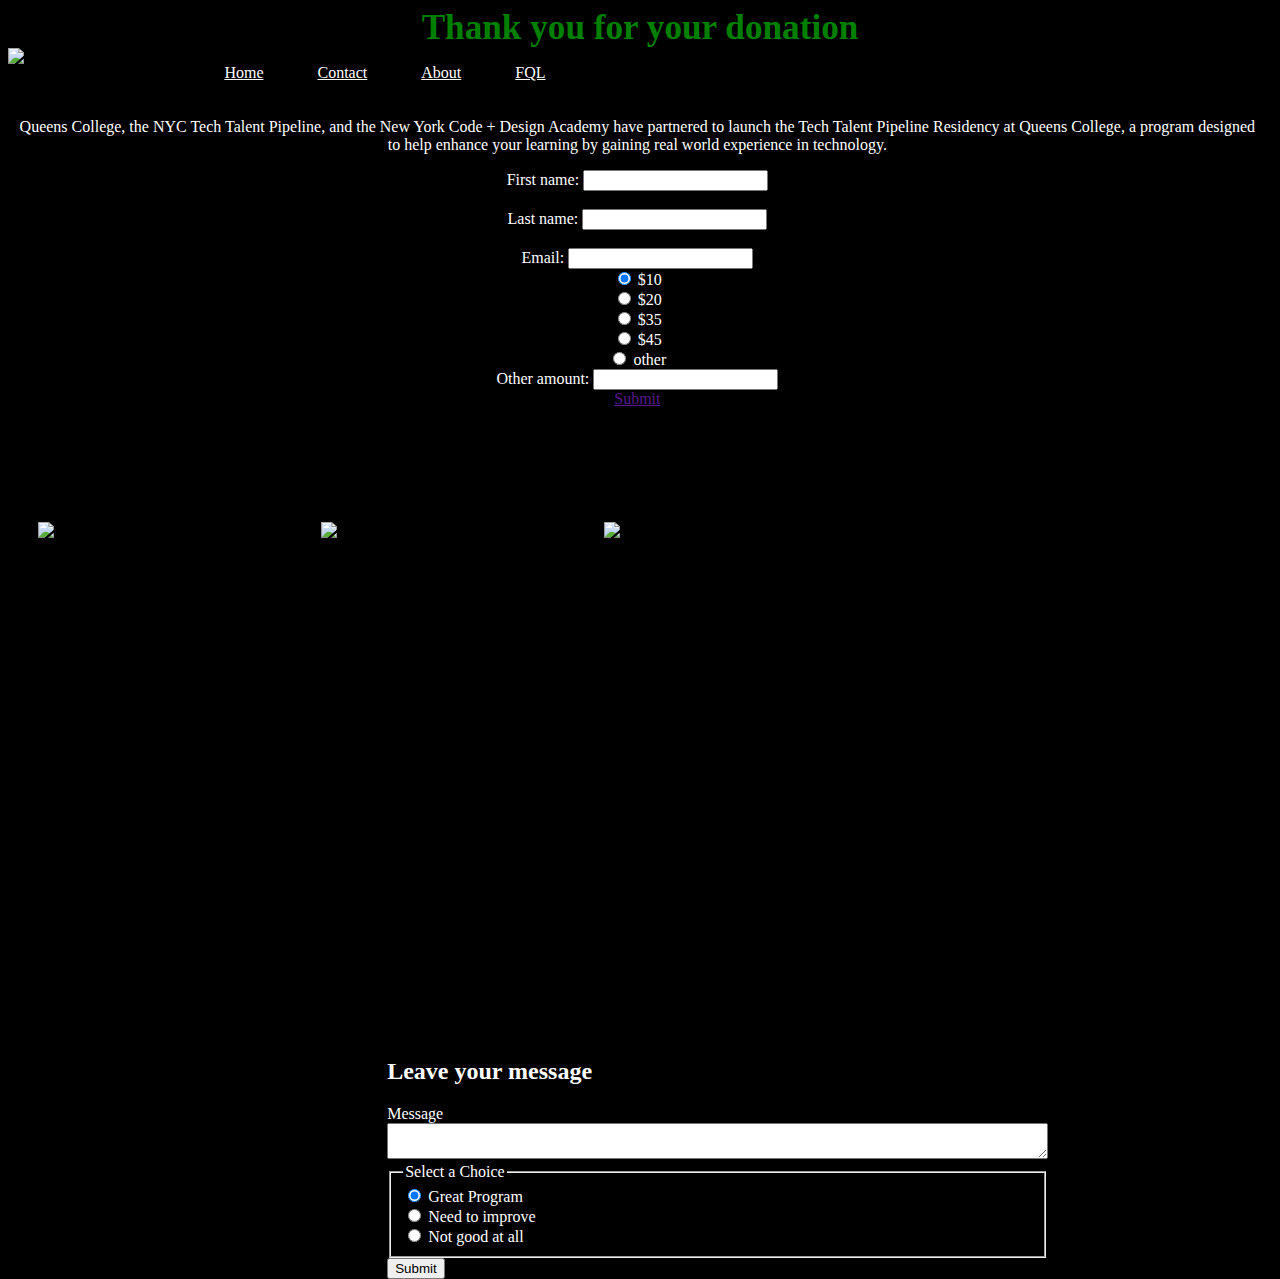
==== Donate/donate.html @ 0311e843 "Merge pull request #12 from dhy1050/Hanying" ====
<!DOCTYPE html>
<html lang = "en">
	<head>
		<script src="donateJs.js"></script>
		<script src="jquery-2.2.0.js"></script>
		<title>Donate</title>
	</head>
	<link rel="stylesheet" tyle = "text/css" href = "style4.css">
	<body>
		<h1 class = "one"> Thank you for your donation </h1>
		<img class = "img" src="http://www.bair.org/portals/0/Images/Donate/donate%20button9.jpg" alt = "news photo" height = "20%" width="20%">
		
		<nav class = "formybar">
			<ul >
				<li><a class="formybar" href="Global_Warming_Website/index.html">Home</a></li>
				<li><a class="formybar" href="">Contact</a></li>
				<li><a class="formybar" href= " "> About</a></li>
				<li><a class= "formybar" href="">FQL</a></li>

			</ul>
		</nav>
		<div class = "fdiv">
			<p>
			Queens College, the NYC Tech Talent Pipeline, and the New York Code + Design Academy have partnered to launch the Tech Talent Pipeline Residency at Queens College, a program designed to help enhance your learning by gaining real world experience in technology.
			</p>

			<form>
				First name:
				<input type = "text" name = "firstanme"><br>
				<br>
				Last name:
				<input type = "text" name = "lastname"><br>
				<br>
				    Email:    
				<input type = "text" name = "email"><br>

			</form>

			<form>
				<input type = "radio" name="money" value = 10 checked> $10<br>
				<input type = "radio" name="money" value = 25> $20 <br>
				<input type = "radio" name="money" value = 35> $35 <br>
				<input type = "radio" name="money" value = 45> $45 <br>
				<input type = "radio" name="other" value = "other"> other<br>
			</form>
			<form>
				Other amount:
				<input tpe ="text" name = "amount"><br>
			</form>

			<a href="">Submit</a>

		</div>
		
		<div >
			<img class = "image" src="http://portlandsolidarity.org/wp-content/uploads/2015/05/donate-button.gif">
			<img class = "image" src="http://static.wixstatic.com/media/871218_2c070ce123304a48bcbcb6a2f9011b21.gif">
			<img class = "image" src="http://www.alz.org/ri/images/donate-button.png"> 
		</div>
		


		<video class="video" width="100%" height="500" autoplay>
			<source src="d.mp4" type = "video/mp4">
				your brower does ont support this video tag!
		</video>
		
		<form class="myform" action="#">
			<h2>Leave your message </h2>

			<div>
				<label class="desc" id="title4" for "Field4">
					Message
				</label>

				<div>
					<textarea id="Field4" name="Field4" spellcheck ="true" row="5" cols = "80" tabindex="4">
					</textarea>
				</div>
			</div>

			<div>
    <fieldset>
    
      <legend id="title5" class="desc">
        Select a Choice
      </legend>
      
      <div>
      	<input id="radioDefault_5" name="Field5" type="hidden" value="">
      	<div>
      		<input id="Field5_0" name="Field5" type="radio" value="First Choice" tabindex="5" checked="checked">
      		<label class="choice" for="Field5_0">Great Program</label>
      	</div>
        <div>
        	<input id="Field5_1" name="Field5" type="radio" value="Second Choice" tabindex="6">
        	<label class="choice" for="Field5_1">Need to improve</label>
        </div>
        <div>
        	<input id="Field5_2" name="Field5" type="radio" value="Third Choice" tabindex="7">
        	<label class="choice" for="Field5_2">Not good at all</label>
        </div>
      </div>
    </fieldset>
  </div>
		<div>
  			<div>
  				<input id="saveForm" name="saveForm" type="submit" value="Submit">
   			</div>
		</div>

		</form>


	</body>

</html>
---- Donate/style4.css ----
h1{
	font-size: 220%;
}

.one{
	text-align: center;
	color: green;
	margin:0 auto;
	left: 20px;
}

.img{
	float:left;
	width: 10%;
}

.two{
	border:100px;
	content: 100px:;
	margin-left: 20px;
	color:blue;
	float:left;
}

.three{
	border: 200px;
	color:red;
	
	position:bottom;
	
}

.secondImage{
	margin-top:60px;
	text-align: center;


}

body{
	background-color: black; 
	background-repeat:no-repeat;
	background-position:left top;
	background-attachment:fixed;
}

.fdiv{
	color: white;
	margin-left:10px;
	text-align: center;
	float: left;
	width: 98%;
	height:400px;
	border:20px;
	background-image: url("http://cdn.wonderfulengineering.com/wp-content/uploads/2016/01/cool-wallpaper-5.jpg");
	background-size: 100%,100%;
	background-repeat:no-repeat;
}

.formybar{
	float: left;
	display:inline-block;
	text-align: center;
	color:white;
}

.formybar li{
	display:inline-block;
	margin-left: 50px;
}

.image{
	float: left;
	margin-top:20px;
	margin-left: 30px;
	width:20%;
}

.video{
	margin-left:30px;
	float:left;
}

.thankOne{
	font-size: 40px;
	clear:both;
	color:white;
	float:left;
}

.thanks{
	
	float:left;
	width:25%;
	margin:20px;
	position:center;
	
}

.myform{
	color:white;
	float: left;
	margin-left:30%;

}
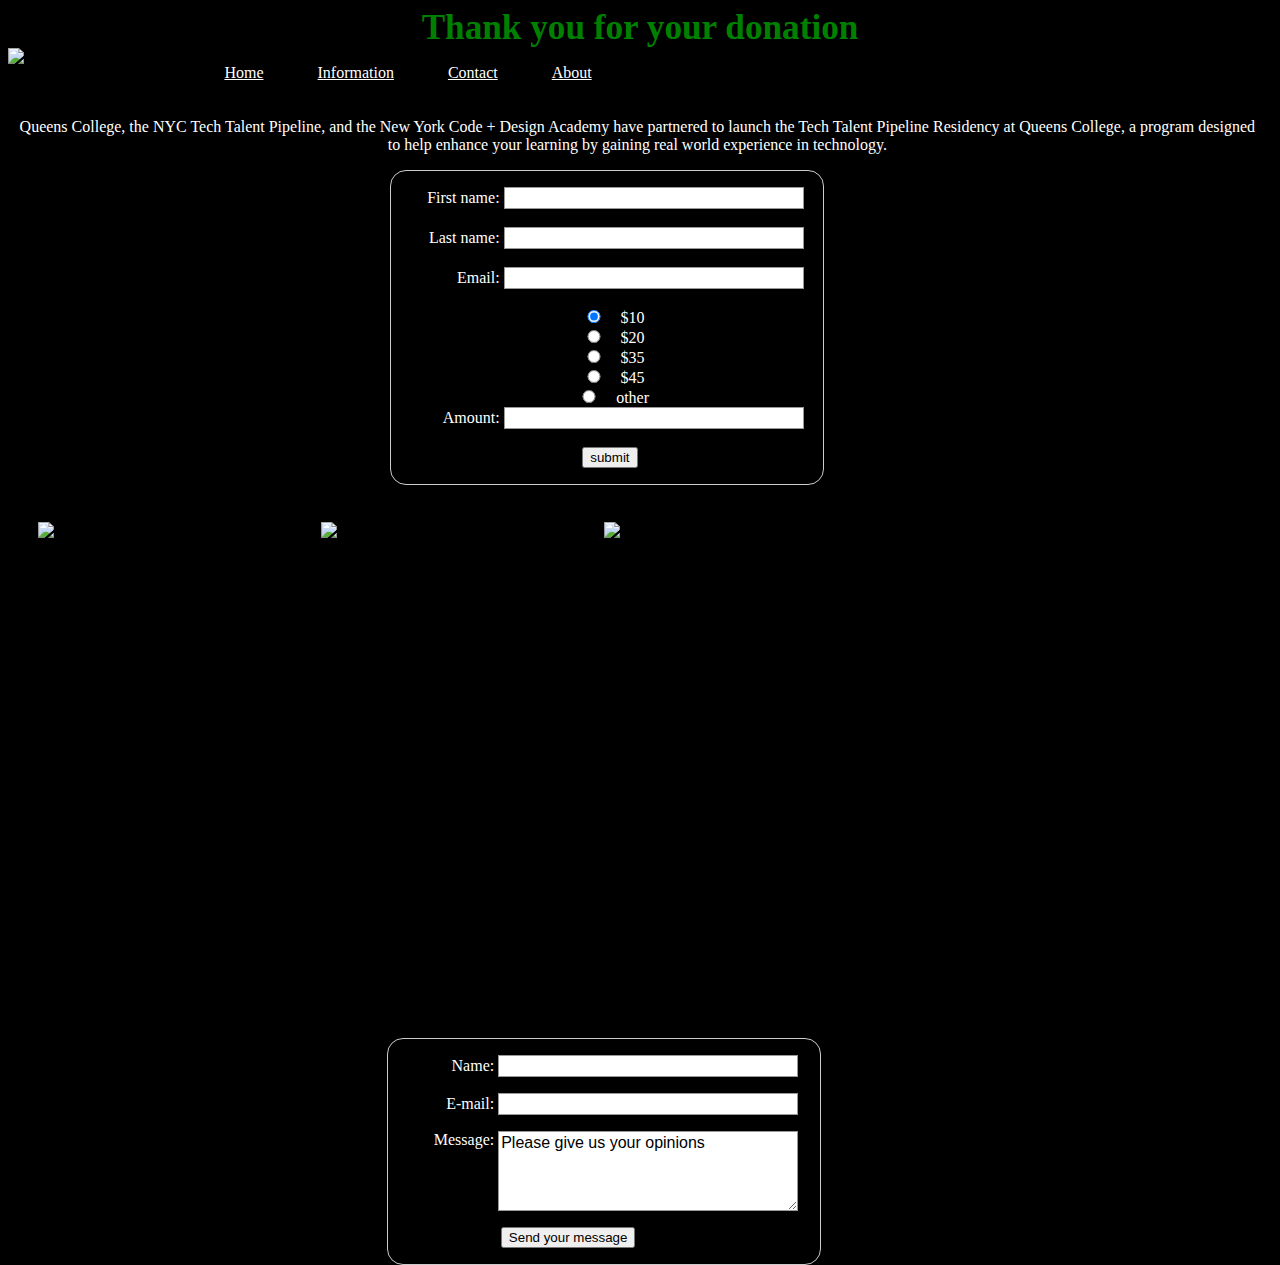
==== commit 281e311b: "change donate file" ====
--- a/Donate/donate.html
+++ b/Donate/donate.html
@@ -12,10 +12,10 @@
 		
 		<nav class = "formybar">
 			<ul >
-				<li><a class="formybar" href="Global_Warming_Website/index.html">Home</a></li>
-				<li><a class="formybar" href="">Contact</a></li>
-				<li><a class="formybar" href= " "> About</a></li>
-				<li><a class= "formybar" href="">FQL</a></li>
+				<li><a class="formybar" href="../MainPage/index.html">Home</a></li>
+				<li><a class="formybar" href="../info/finalProject.html">Information</a></li>
+				<li><a class="formybar" href= " ">Contact</a></li>
+				<li><a class= "formybar" href="">About</a></li>
 
 			</ul>
 		</nav>
@@ -25,37 +25,42 @@
 			</p>
 
 			<form>
-				First name:
+				<label for "name"> First name:</label>
 				<input type = "text" name = "firstanme"><br>
 				<br>
-				Last name:
+				<label for "name">Last name:</label>
 				<input type = "text" name = "lastname"><br>
 				<br>
-				    Email:    
-				<input type = "text" name = "email"><br>
+				 <label for "mail">Email:</label>
+				<input type = "text" name = "email"><br><br>
 
+			
+				<input  class="rad" type = "radio" name="money" value = 10 checked>   $10<br>
+				<input  class="rad" type = "radio" name="money" value = 25>   $20<br>
+				<input  class="rad" type = "radio" name="money" value = 35>   $35<br>
+				<input  class="rad" type = "radio" name="money" value = 45>   $45<br>
+				<input  class="rad" type = "radio" name="other" value = "other"> other<br>
+			
+				<label for "name">Amount:</label>
+				<input type ="text" name = "amount"><br><br>
+				<button type = "submit">submit</button>
 			</form>
-
-			<form>
-				<input type = "radio" name="money" value = 10 checked> $10<br>
-				<input type = "radio" name="money" value = 25> $20 <br>
-				<input type = "radio" name="money" value = 35> $35 <br>
-				<input type = "radio" name="money" value = 45> $45 <br>
-				<input type = "radio" name="other" value = "other"> other<br>
-			</form>
-			<form>
-				Other amount:
-				<input tpe ="text" name = "amount"><br>
-			</form>
-
-			<a href="">Submit</a>
 
 		</div>
 		
 		<div >
-			<img class = "image" src="http://portlandsolidarity.org/wp-content/uploads/2015/05/donate-button.gif">
-			<img class = "image" src="http://static.wixstatic.com/media/871218_2c070ce123304a48bcbcb6a2f9011b21.gif">
-			<img class = "image" src="http://www.alz.org/ri/images/donate-button.png"> 
+			<a href="https://www.paypal.com/home" target="_blank">
+				<img class = "image" src="http://portlandsolidarity.org/wp-content/uploads/2015/05/donate-button.gif">
+			</a>
+			
+			<a href="https://www.redcross.org/donate/nn-0116" target="_blank">
+				<img class = "image" src="http://static.wixstatic.com/media/871218_2c070ce123304a48bcbcb6a2f9011b21.gif">
+			</a>
+			
+			<a href="https://m.nyseg.com/mt/www.nyseg.com/YourAccount/payyourbill/paymentoptions/creditcard.html" target="_blank">
+				<img class = "image" src="http://www.alz.org/ri/images/donate-button.png">
+			</a>
+			 
 		</div>
 		
 
@@ -65,51 +70,27 @@
 				your brower does ont support this video tag!
 		</video>
 		
-		<form class="myform" action="#">
-			<h2>Leave your message </h2>
-
+		<form action = "" method="post">
 			<div>
-				<label class="desc" id="title4" for "Field4">
-					Message
-				</label>
-
-				<div>
-					<textarea id="Field4" name="Field4" spellcheck ="true" row="5" cols = "80" tabindex="4">
-					</textarea>
-				</div>
+				<label for "name">Name:</label>
+				<input type = "text" id="name"/> 
 			</div>
 
 			<div>
-    <fieldset>
-    
-      <legend id="title5" class="desc">
-        Select a Choice
-      </legend>
-      
-      <div>
-      	<input id="radioDefault_5" name="Field5" type="hidden" value="">
-      	<div>
-      		<input id="Field5_0" name="Field5" type="radio" value="First Choice" tabindex="5" checked="checked">
-      		<label class="choice" for="Field5_0">Great Program</label>
-      	</div>
-        <div>
-        	<input id="Field5_1" name="Field5" type="radio" value="Second Choice" tabindex="6">
-        	<label class="choice" for="Field5_1">Need to improve</label>
-        </div>
-        <div>
-        	<input id="Field5_2" name="Field5" type="radio" value="Third Choice" tabindex="7">
-        	<label class="choice" for="Field5_2">Not good at all</label>
-        </div>
-      </div>
-    </fieldset>
-  </div>
-		<div>
-  			<div>
-  				<input id="saveForm" name="saveForm" type="submit" value="Submit">
-   			</div>
-		</div>
+				<label for "mail">E-mail:</label>
+				<input type = "email" id="mail"/>
+			</div>
 
-		</form>
+			<div>
+				<label for="msg">Message:</label>
+				<textarea id="msg">Please give us your opinions</textarea>
+			</div>
+
+			<div class ="button">
+				<button type = "submit">Send your message</button>
+			</div>
+
+		</from>
 
 
 	</body>
--- a/Donate/style4.css
+++ b/Donate/style4.css
@@ -97,9 +97,60 @@
 	
 }
 
-.myform{
+/*.myform{
 	color:white;
 	float: left;
 	margin-left:30%;
 
+}*/
+
+form{
+	float: left;
+	margin-left:30%;
+	width:400px;
+	padding:1em;
+	border:1px solid #CCC;
+	border-radius:1em;
+	color:white;
+}
+
+form div + div {
+	margin-top:1em;
+}
+
+label{
+	display:inline-block;
+	width: 90px;
+
+	text-align: right;
+}
+
+input, textarea{
+	font: 1em sans-serif;
+	width:300px;
+	-moz-box-sizing:border-box;
+	box-sizing:border-box;
+	border:1px solid #999;
+}
+
+.rad{
+	width:40px;
+}
+
+input:focus,textarea:focus{
+	border-color:#000;
+}
+
+textarea{
+	vertical-align: top;
+	height:5em;
+	resize:vertical;
+}
+
+.button{
+	padding-left: 90px;
+}
+
+button{
+	margin-left:.5em;
 }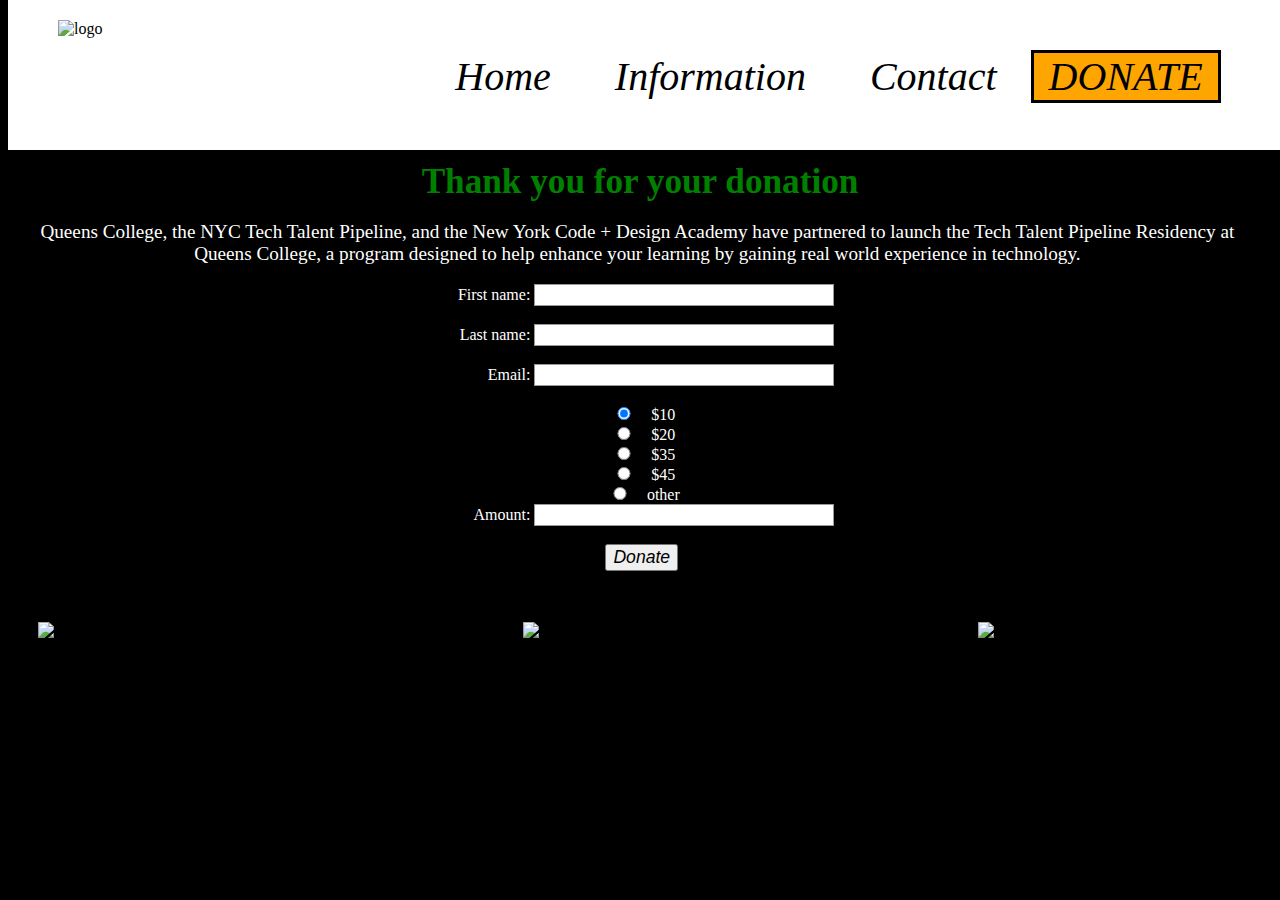
==== commit 6aff11ec: "fixed donate" ====
--- a/Donate/donate.html
+++ b/Donate/donate.html
@@ -1,30 +1,47 @@
 <!DOCTYPE html>
 <html lang = "en">
 	<head>
+		<script src="jquery-2.2.0.js"></script>
 		<script src="donateJs.js"></script>
-		<script src="jquery-2.2.0.js"></script>
+		
 		<title>Donate</title>
 	</head>
 	<link rel="stylesheet" tyle = "text/css" href = "style4.css">
 	<body>
-		<h1 class = "one"> Thank you for your donation </h1>
-		<img class = "img" src="http://www.bair.org/portals/0/Images/Donate/donate%20button9.jpg" alt = "news photo" height = "20%" width="20%">
 		
-		<nav class = "formybar">
-			<ul >
-				<li><a class="formybar" href="../MainPage/index.html">Home</a></li>
-				<li><a class="formybar" href="../info/finalProject.html">Information</a></li>
-				<li><a class="formybar" href= " ">Contact</a></li>
-				<li><a class= "formybar" href="">About</a></li>
-
+		
+		<nav class="nav-bar">
+			<img class="logoimg" src="logerr.png" alt = "logo" height="120" width="300">
+			<ul class="cul">
+				<li>
+					<a class = "ca" href="../MainPage/index.html">Home</a>
+					
+				</li>
+				
+				<li>
+					<a class = "ca" href="../info/finalProject.html">Information</a>
+					
+				</li>
+				<li>
+					<a class = "ca" href="#">Contact</a>
+					
+				</li>				
+				<li id = "donateLi">
+					<a class = "ca" href="../Donate/donate.html" class="donate">DONATE</a>
+				</li>
 			</ul>
 		</nav>
+		<br><br><br><br><br><br><br><br><br>
+
+		<h1 class = "one"> Thank you for your donation </h1>
+		<!-- <img class = "img" src="http://www.bair.org/portals/0/Images/Donate/donate%20button9.jpg" alt = "news photo" height = "20%" width="20%"> -->
+
 		<div class = "fdiv">
-			<p>
+			<p id ="firstP">
 			Queens College, the NYC Tech Talent Pipeline, and the New York Code + Design Academy have partnered to launch the Tech Talent Pipeline Residency at Queens College, a program designed to help enhance your learning by gaining real world experience in technology.
 			</p>
 
-			<form>
+			<form id="formOne">
 				<label for "name"> First name:</label>
 				<input type = "text" name = "firstanme"><br>
 				<br>
@@ -43,34 +60,19 @@
 			
 				<label for "name">Amount:</label>
 				<input type ="text" name = "amount"><br><br>
-				<button type = "submit">submit</button>
+				
 			</form>
 
-		</div>
+			<form>
+				<button id = "buttonOne">Donate</button>
+			</form>
 		
-		<div >
-			<a href="https://www.paypal.com/home" target="_blank">
-				<img class = "image" src="http://portlandsolidarity.org/wp-content/uploads/2015/05/donate-button.gif">
-			</a>
-			
-			<a href="https://www.redcross.org/donate/nn-0116" target="_blank">
-				<img class = "image" src="http://static.wixstatic.com/media/871218_2c070ce123304a48bcbcb6a2f9011b21.gif">
-			</a>
-			
-			<a href="https://m.nyseg.com/mt/www.nyseg.com/YourAccount/payyourbill/paymentoptions/creditcard.html" target="_blank">
-				<img class = "image" src="http://www.alz.org/ri/images/donate-button.png">
-			</a>
-			 
-		</div>
-		
+		<p class = "thankyou">
+			<div class = "thankyou" >Appreciate for your donation</div>
+			<div class = "thankyou"> We would love to hear more from you</div>
+		<p>
 
-
-		<video class="video" width="100%" height="500" autoplay>
-			<source src="d.mp4" type = "video/mp4">
-				your brower does ont support this video tag!
-		</video>
-		
-		<form action = "" method="post">
+		<form id = "formTwo" action = "" method="post">
 			<div>
 				<label for "name">Name:</label>
 				<input type = "text" id="name"/> 
@@ -85,12 +87,46 @@
 				<label for="msg">Message:</label>
 				<textarea id="msg">Please give us your opinions</textarea>
 			</div>
-
-			<div class ="button">
-				<button type = "submit">Send your message</button>
-			</div>
+	
+			<!-- <div class ="button">
+				
+			</div> -->
+			<br>
 
 		</from>
+
+		<form>
+			<button id = "buttonTwo">Send your message</button>
+		</form>
+
+		<p id="last">Thank You, bless you! </p>
+
+		
+		</div>
+		
+		<div >
+			<a href="https://www.paypal.com/home" target="_blank">
+				<img class = "image" src="http://portlandsolidarity.org/wp-content/uploads/2015/05/donate-button.gif">
+			</a>
+			
+			<a href="https://www.redcross.org/donate/nn-0116" target="_blank">
+				<img class = "imageTwo" src="http://static.wixstatic.com/media/871218_2c070ce123304a48bcbcb6a2f9011b21.gif">
+			</a>
+			
+			<a href="https://m.nyseg.com/mt/www.nyseg.com/YourAccount/payyourbill/paymentoptions/creditcard.html" target="_blank">
+				<img class = "imageThree" src="http://www.alz.org/ri/images/donate-button.png">
+			</a>
+			 
+		</div>
+		
+
+
+		<!-- <video class="video" width="100%" height="500" autoplay>
+			<source src="d.mp4" type = "video/mp4">
+				your brower does ont support this video tag!
+		</video> -->
+		
+		
 
 
 	</body>
--- a/Donate/style4.css
+++ b/Donate/style4.css
@@ -1,3 +1,48 @@
+.nav-bar{
+	background-color: white;
+	width: 100%;
+	position: fixed;
+	padding: 20px 0;
+	padding-bottom: 10px;
+	z-index: 5;
+}
+
+.logoimg{
+	float: left;
+	margin-left: 50px;
+
+}
+
+#donateLi{
+	margin: 0;
+	padding: 0 15px;
+	background-color: orange;
+	border: solid;
+	border-color: black;
+}
+
+.cul{
+	margin: 0;
+	padding: 0;
+	text-align: center;
+	margin-top: 30px;
+}
+li{
+	display: inline-block;
+	list-style: none;
+	margin: 0 30px;
+	position: relative;
+	font-size: 40px;
+}
+.ca{
+	text-decoration: none;
+	color: black;
+	font-style: italic;
+
+}
+
+
+
 h1{
 	font-size: 220%;
 }
@@ -10,8 +55,9 @@
 }
 
 .img{
-	float:left;
+	
 	width: 10%;
+	height:20%;
 }
 
 .two{
@@ -38,6 +84,7 @@
 }
 
 body{
+	margin-top: 0;
 	background-color: black; 
 	background-repeat:no-repeat;
 	background-position:left top;
@@ -57,11 +104,8 @@
 	background-repeat:no-repeat;
 }
 
-.formybar{
-	float: left;
-	display:inline-block;
-	text-align: center;
-	color:white;
+p{
+	font-size: 120%;
 }
 
 .formybar li{
@@ -73,6 +117,22 @@
 	float: left;
 	margin-top:20px;
 	margin-left: 30px;
+	margin-right: 16%;
+	width:20%;
+}
+
+.imageTwo{
+	float: left;
+	margin-top:20px;
+	margin-left: 30px;
+	width:20%;
+}
+
+
+.imageThree{
+	float: left;
+	margin-top:20px;
+	margin-left: 16%;
 	width:20%;
 }
 
@@ -104,7 +164,8 @@
 
 }*/
 
-form{
+#formTwo{
+	display:none;
 	float: left;
 	margin-left:30%;
 	width:400px;
@@ -151,6 +212,22 @@
 	padding-left: 90px;
 }
 
+
 button{
 	margin-left:.5em;
+}
+
+.thankyou{
+	display: none;
+}
+
+#buttonOne{
+	font-size:110%;
+	font-style: italic;
+}
+
+#last{
+	display:none;
+	font-size:170%;
+	font-style: inherit;
 }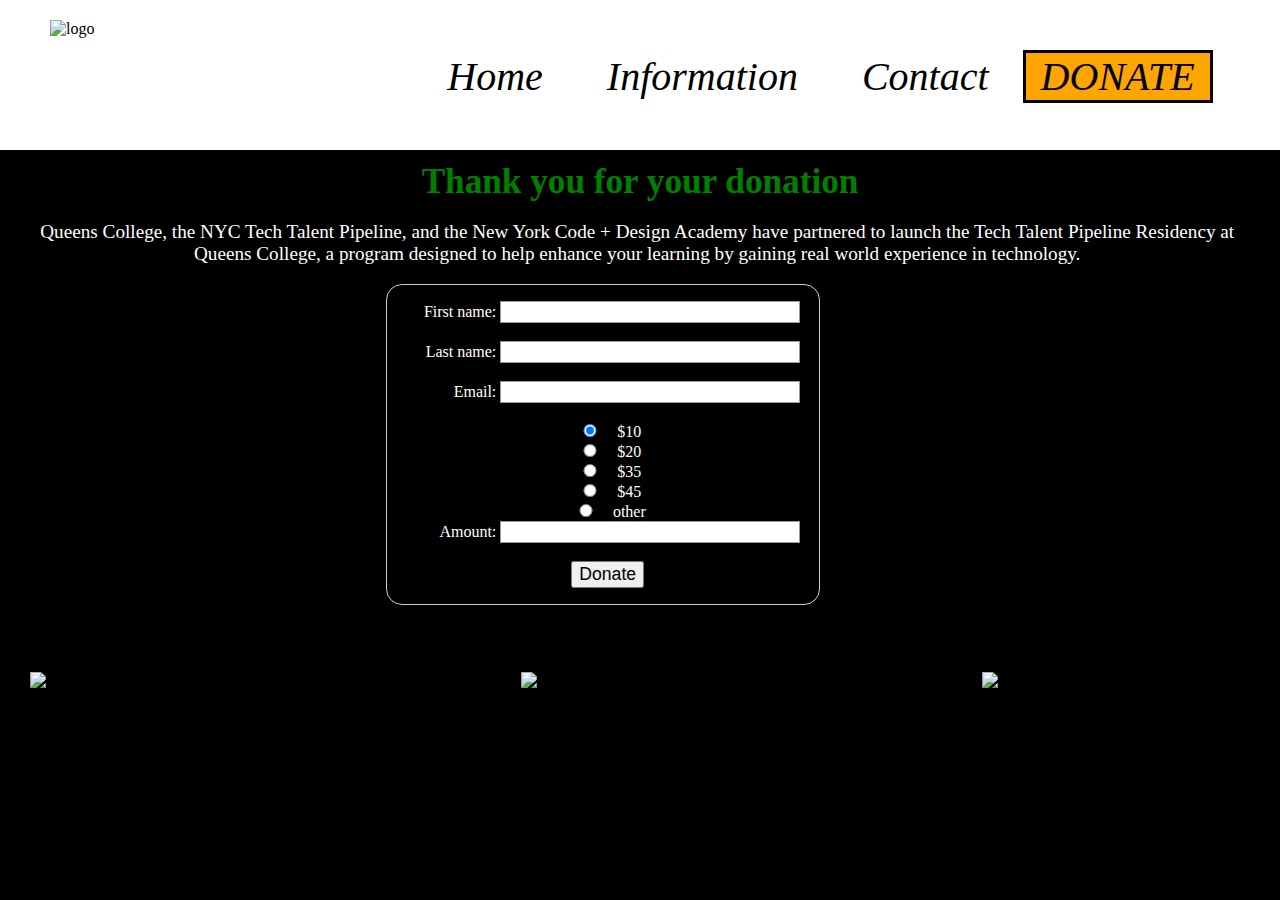
==== commit 961852b7: "change the form in donate page" ====
--- a/Donate/donate.html
+++ b/Donate/donate.html
@@ -60,12 +60,12 @@
 			
 				<label for "name">Amount:</label>
 				<input type ="text" name = "amount"><br><br>
-				
+				<form>
+					<button id = "buttonOne">Donate</button>
+				</form>
 			</form>
 
-			<form>
-				<button id = "buttonOne">Donate</button>
-			</form>
+			
 		
 		<p class = "thankyou">
 			<div class = "thankyou" >Appreciate for your donation</div>
--- a/Donate/style4.css
+++ b/Donate/style4.css
@@ -84,7 +84,7 @@
 }
 
 body{
-	margin-top: 0;
+	margin: 0;
 	background-color: black; 
 	background-repeat:no-repeat;
 	background-position:left top;
@@ -97,7 +97,7 @@
 	text-align: center;
 	float: left;
 	width: 98%;
-	height:400px;
+	height:450px;
 	border:20px;
 	background-image: url("http://cdn.wonderfulengineering.com/wp-content/uploads/2016/01/cool-wallpaper-5.jpg");
 	background-size: 100%,100%;
@@ -164,7 +164,7 @@
 
 }*/
 
-#formTwo{
+#formTwo {
 	display:none;
 	float: left;
 	margin-left:30%;
@@ -174,6 +174,18 @@
 	border-radius:1em;
 	color:white;
 }
+
+#formOne {
+	
+	float: left;
+	margin-left:30%;
+	width:400px;
+	padding:1em;
+	border:1px solid #CCC;
+	border-radius:1em;
+	color:white;
+}
+
 
 form div + div {
 	margin-top:1em;
@@ -223,7 +235,7 @@
 
 #buttonOne{
 	font-size:110%;
-	font-style: italic;
+	font-style: inherit;
 }
 
 #last{
